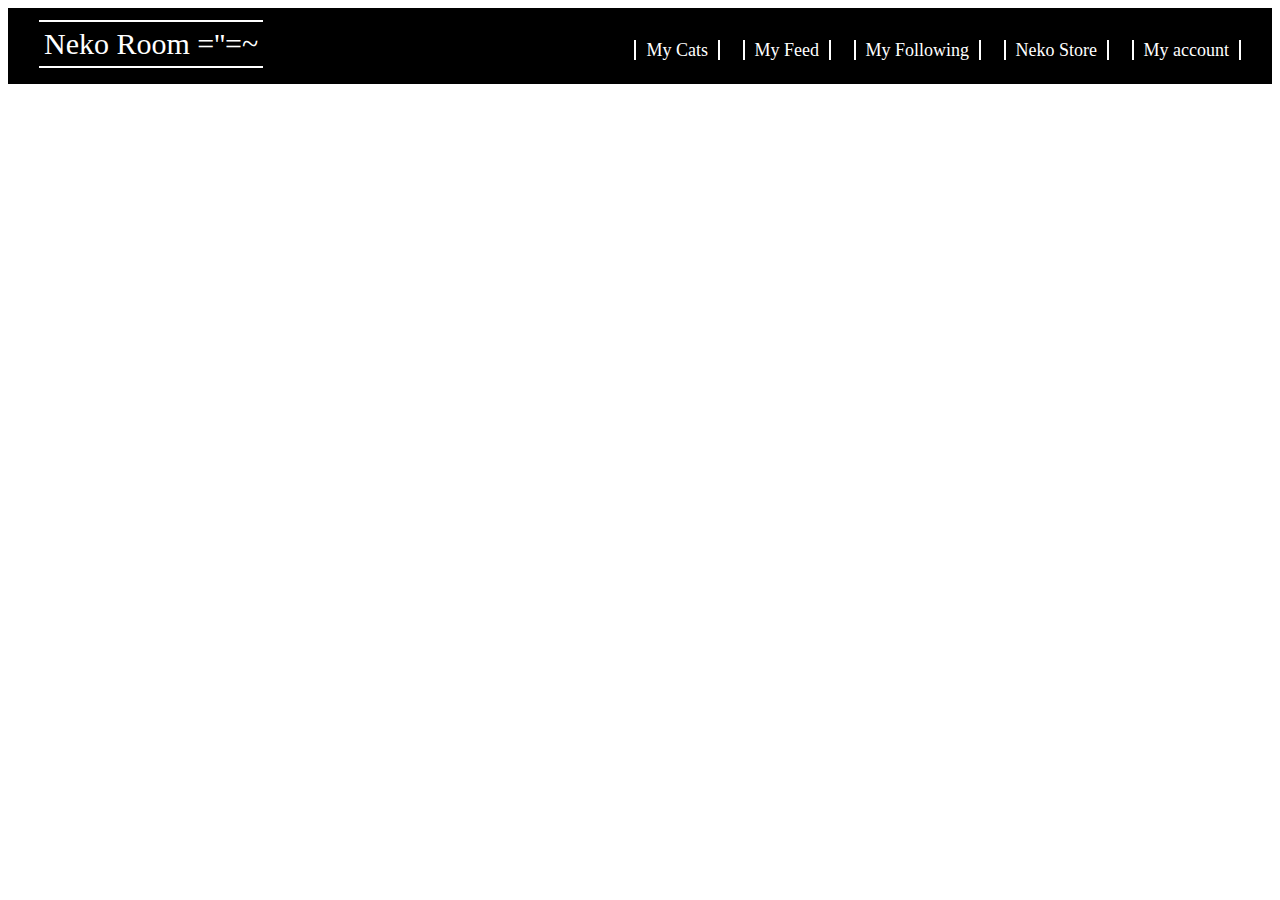
==== index.html @ 5bc2bea5 "init:first commit" ====
<!DOCTYPE html>
<html lang="en">

<head>
    <meta charset="UTF-8">
    <meta name="viewport" content="width=device-width, initial-scale=1.0">
    <title>Neko room~</title>
    <link rel="stylesheet" href="css/style.css">
</head>

<body>
    <div class="main_top">
        <ul>
            <li>
                <span class="logo">Neko Room =''=~</span>
            </li>
            <div class="choice">
                <li>
                    <span class="choice_border">
                        <a href="#1">My Cats</a>
                    </span>
                </li>
                <li>
                    <span class="choice_border">
                        <a href="#2">My Feed</a>
                    </span>
                </li>
                <li>
                    <span class="choice_border">
                        <a href="#2">My Following</a>
                    </span>
                </li>
                <li>
                    <span class="choice_border">
                        <a href="#3">Neko Store</a>
                    </span>
                </li>
                <li>
                    <span class="choice_border">
                        <a href="#">My account</a>
                    </span>
                </li>
            </div>
        </ul>
    </div>
</body>

</html>
---- css/style.css ----
body {
    box-sizing: border-box;
}
.main_top {
    justify-content:flex-end;
    background-color: #000000;    
    height: auto;
    width: auto;
    min-width: 1100px;
    max-width: 1280px;
    max-height: 100px;
    margin: 0 auto;
    padding: 0 15px;
}

.main_top span {
    color: #ffffff;
}

.main_top ul {
    align-items: center;
    width: auto;
    min-width: 1100px;
    margin: 3px 2px;
    padding: 5px;
}

.main_top li {
    display: inline-block;
    position: relative;
    z-index: 1;
    margin: 5px 7px;
    padding: 2px 2px;
}

.main_top .logo {
    font-size: 30px;
    cursor: default;
    float: left;
    border: white;
    border-style: solid;
    border-right: none;
    border-left: none;
    border-width: 2px;
    padding: 5px 5px;
}

.main_top .choice{
    float: right;
    font-size: 18px;
    margin-top: 10px;
    padding-top: 10px;
}

.main_top a {
    text-decoration:none;
    color: #ffffff;
    cursor: pointer;
}

.main_top .choice_border{
    border: #ffffff;
    border-left: solid;
    border-right: solid;
    border-width: 2px;
    margin: 0;
    padding: 0px 10px;
}
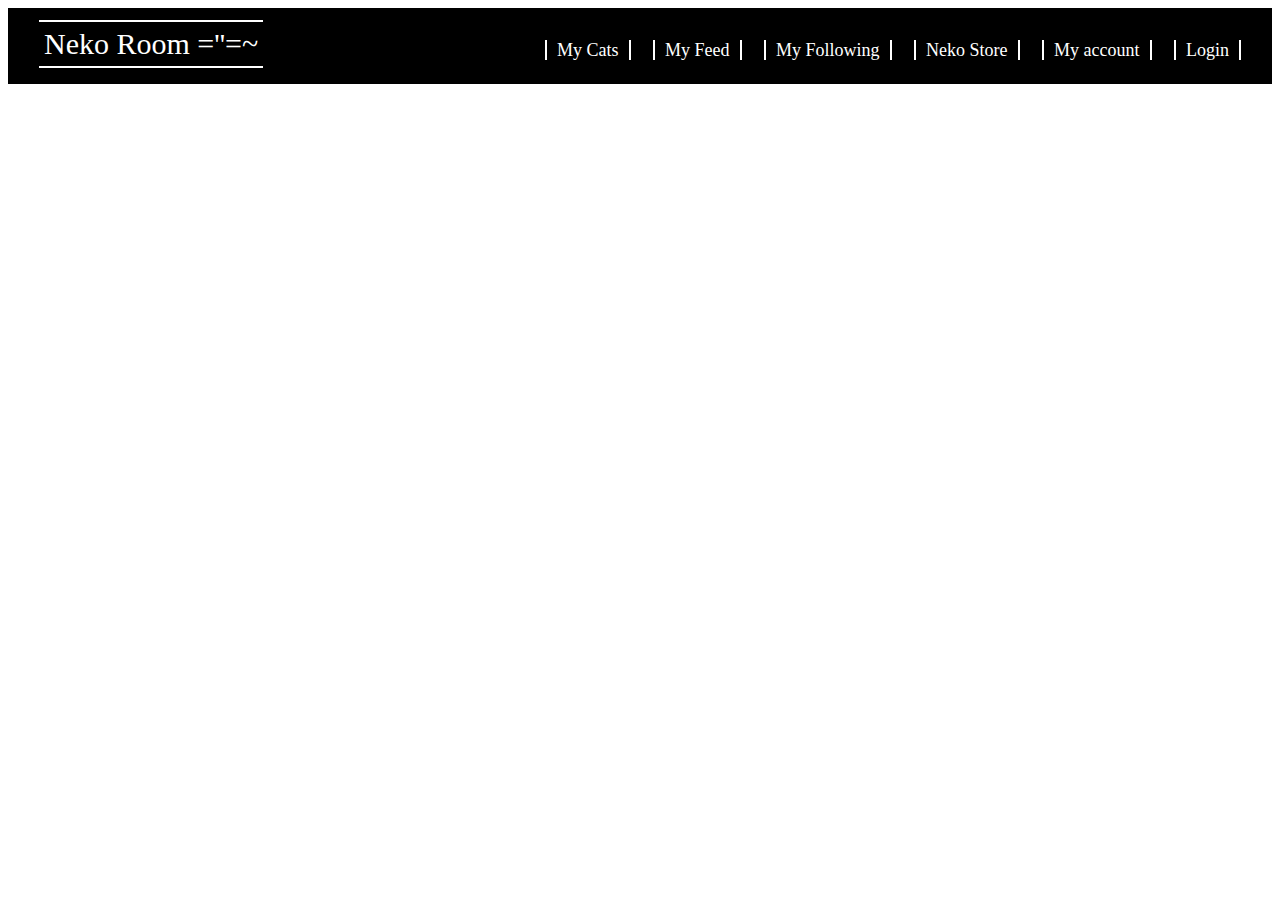
==== commit 4f615c75: "update:add login in index" ====
--- a/index.html
+++ b/index.html
@@ -40,6 +40,12 @@
                         <a href="#">My account</a>
                     </span>
                 </li>
+                <li>
+                    <!-- should be desperated later -->
+                    <span class="choice_border">
+                        <a href="login.html">Login</a>
+                    </span>
+                </li>
             </div>
         </ul>
     </div>
--- a/css/style.css
+++ b/css/style.css
@@ -1,9 +1,10 @@
 body {
     box-sizing: border-box;
 }
+
 .main_top {
-    justify-content:flex-end;
-    background-color: #000000;    
+    justify-content: flex-end;
+    background-color: #000000;
     height: auto;
     width: auto;
     min-width: 1100px;
@@ -45,7 +46,7 @@
     padding: 5px 5px;
 }
 
-.main_top .choice{
+.main_top .choice {
     float: right;
     font-size: 18px;
     margin-top: 10px;
@@ -53,16 +54,16 @@
 }
 
 .main_top a {
-    text-decoration:none;
+    text-decoration: none;
     color: #ffffff;
     cursor: pointer;
 }
 
-.main_top .choice_border{
+.main_top .choice_border {
     border: #ffffff;
     border-left: solid;
     border-right: solid;
     border-width: 2px;
     margin: 0;
     padding: 0px 10px;
-}
+}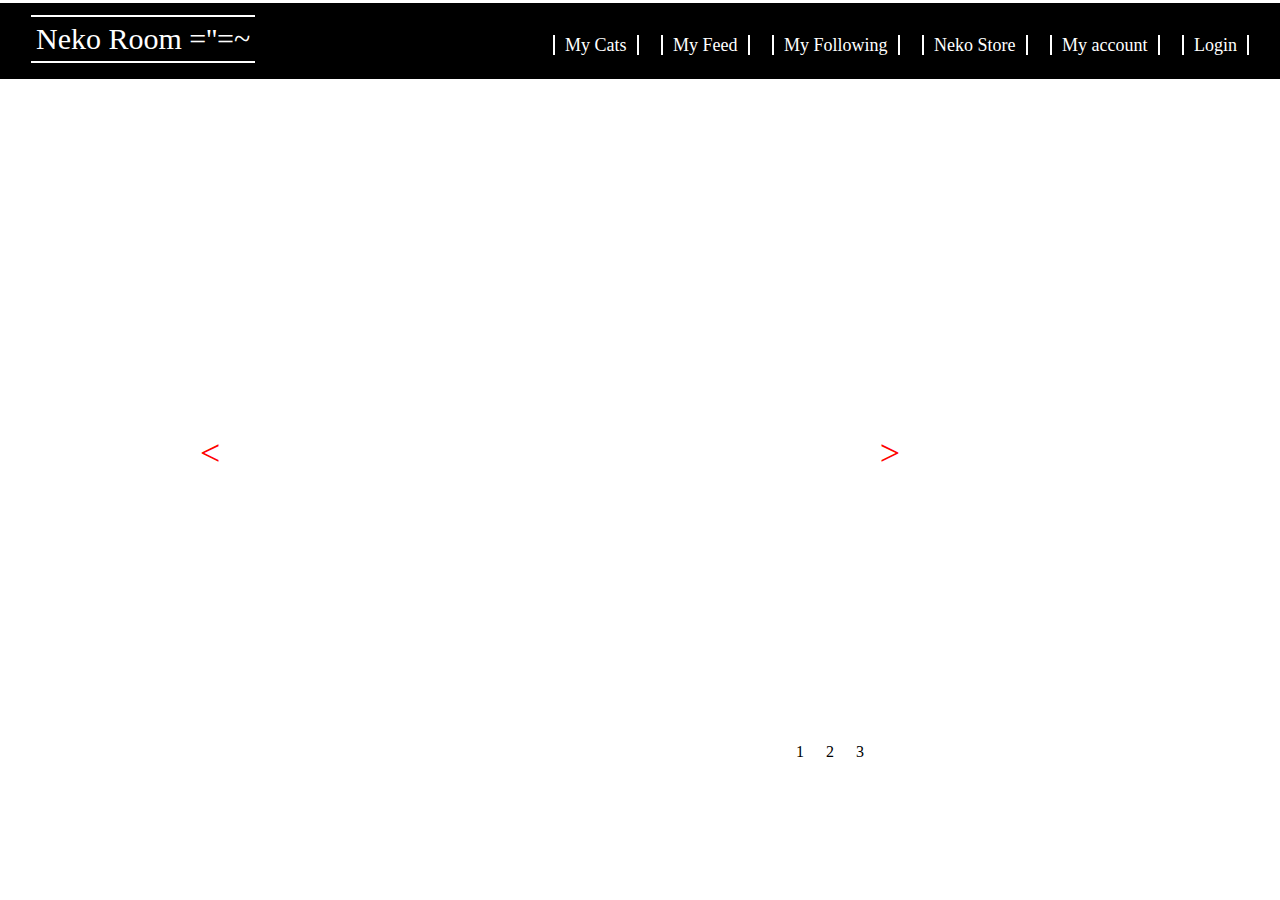
==== commit 6ff2c4b3: "add:loop display" ====
--- a/index.html
+++ b/index.html
@@ -12,7 +12,7 @@
     <div class="main_top">
         <ul>
             <li>
-                <span class="logo">Neko Room =''=~</span>
+                <a href="" class="logo">Neko Room =''=~</a>
             </li>
             <div class="choice">
                 <li>
@@ -37,7 +37,7 @@
                 </li>
                 <li>
                     <span class="choice_border">
-                        <a href="#">My account</a>
+                        <a href="#" onclick="getID()">My account</a>
                     </span>
                 </li>
                 <li>
@@ -49,6 +49,19 @@
             </div>
         </ul>
     </div>
+    <div class="container" id="container">
+        <div id="btn-prev" class="btn-ctrl">&lt;</div>
+        <div id="btn-next" class="btn-ctrl">&gt;</div>
+        <ul id="inner-list">
+            <li><img src="images/head1.jpeg" alt=""/></li>
+            <li><img src="images/head2.jpeg" alt=""/></li>
+            <li><img src="images/head3.jpeg" alt=""/></li>
+        </ul>
+        <ul id="dot-list">
+           
+        </ul>
+    </div>
+    <script src="js/main.js"></script>
 </body>
 
 </html>--- a/css/style.css
+++ b/css/style.css
@@ -14,9 +14,10 @@
     padding: 0 15px;
 }
 
-.main_top span {
+
+/* .main_top span {
     color: #ffffff;
-}
+} */
 
 .main_top ul {
     align-items: center;
@@ -36,7 +37,6 @@
 
 .main_top .logo {
     font-size: 30px;
-    cursor: default;
     float: left;
     border: white;
     border-style: solid;
@@ -59,6 +59,10 @@
     cursor: pointer;
 }
 
+.main_top span {
+    color: #ffffff;
+}
+
 .main_top .choice_border {
     border: #ffffff;
     border-left: solid;
@@ -66,4 +70,76 @@
     border-width: 2px;
     margin: 0;
     padding: 0px 10px;
+}
+
+a:hover {
+    color: #cccccc;
+}
+
+
+/* loop display */
+
+* {
+    margin: 0px;
+    padding: 0px
+}
+
+#container {
+    margin-left: 200px;
+    width: 700px;
+    height: 700px;
+    position: relative;
+    overflow: hidden;
+}
+
+#inner-list {
+    width: 400%;
+    position: absolute;
+    top: 0;
+    left: 0;
+}
+
+#inner-list li {
+    float: left;
+}
+
+#dot-list {
+    position: absolute;
+    bottom: 20px;
+    right: 20px;
+}
+
+#dot-list li {
+    float: left;
+    display: inline-block;
+    width: 20px;
+    height: 20px;
+    border-radius: 50%;
+    line-height: 20px;
+    text-align: center;
+    background: rgba(255, 255, 255, .3);
+    cursor: pointer;
+    margin-right: 10px;
+}
+
+#dot-list li.cur {
+    background: rgba(255, 255, 255, .6);
+}
+
+.btn-ctrl {
+    position: absolute;
+    cursor: pointer;
+    top: 50%;
+    font-size: 36px;
+    color: red;
+    font-weight: 500;
+    z-index: 2;
+}
+
+#btn-prev {
+    left: 0px;
+}
+
+#btn-next {
+    right: 0px;
 }